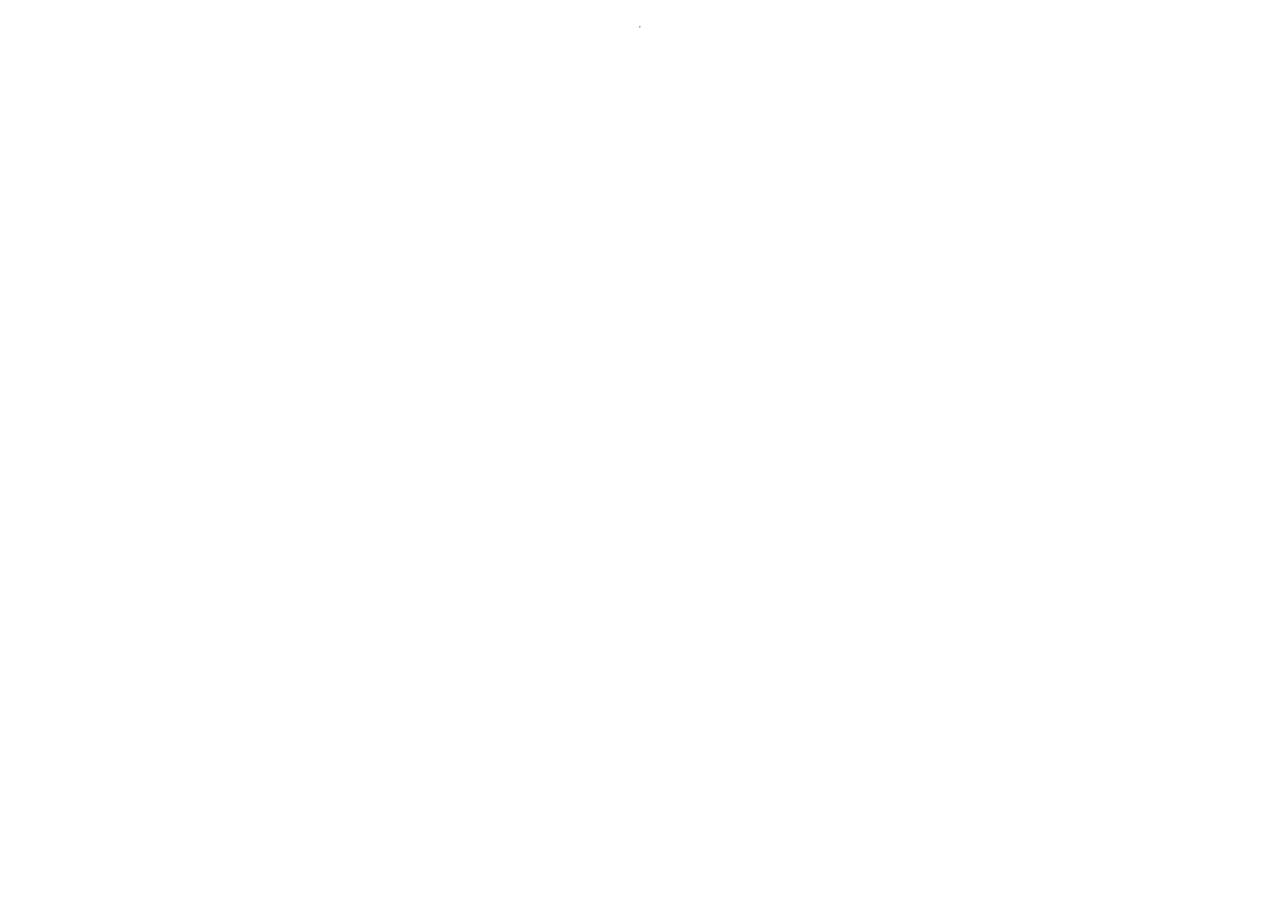
==== src/main/resources/templates/diseas.html @ 79a927b5 "Lab 2 Creating controller, model and view" ====
<!DOCTYPE html>
<html lang="en">
<head>
    <meta charset="UTF-8">
    <title>Diseas</title>
    <link rel="stylesheet" href="../static/css/style.css">
</head>
<body>
<div th:each="diseas : ${diseases}" class="centralize">
    <h3 th:text="${diseas.name}"></h3>
    <p th:text="${diseas.description}"></p>
    <hr><br>
</div>
</body>
</html>
---- src/main/resources/static/css/style.css ----
/*
  Цвет неактивной кнопки в навигационной панели в header-е
  color: #FFFFFF3F;
  color: rgba(255,255,255,.25)
*/

a {
  text-decoration: none;
}

.masthead-nav > .active > a,
.masthead-nav > .active > a:hover,
.masthead-nav > .active > a:focus {
  color: white;
  border-bottom-color: white;
}

.masthead-nav > li > a:hover,
.masthead-nav > li > a:focus {
  background-color: transparent;
  border-bottom-color: #FFFFFF3F;
}

.masthead-nav > li > a {
  color: #a7a5a5;
  border-bottom: 2px solid transparent;
}

.centralize{
  display: flex;
  justify-content: center;
  align-items: center;
}

/*Modal window*/
.overlay, .modal{
  top: 0; left: 0;
  width: 100%; height: 100%
}
.modal{
  position: fixed;
  display: flex;
  justify-content: center;
  align-items: center;
}
.overlay{
  position: absolute;
  background-color: black;
  opacity: 0.5;
  z-index: 0;
}
.m-window{
  position: relative;
  z-index: 1;
  border-radius: 15px;
  box-shadow: 0 10px 15px rgba(0,0,0,.4);
  background-color: #fff;
  padding: 30px;
  min-width: 400px;
  max-width: 800px;
}
.m-close-btn{
  position: absolute;
  right: 15px;
  top: 15px;
  border: none;
  background: none;
  opacity: 0.5;
}
.m-close-btn:hover{opacity: 1}
/*Modal window*/

.main-color{
  background-color: rgb(255, 202, 44);
}
/*forms*/
.example-container .mat-form-field + .mat-form-field {
  margin-left: 8px;
}

.example-right-align {
  text-align: right;
}

input.example-right-align::-webkit-outer-spin-button,
input.example-right-align::-webkit-inner-spin-button {
  display: none;
}

input.example-right-align {
  -moz-appearance: textfield;
}
/*forms*/

.card-img{
  object-fit: cover;
}
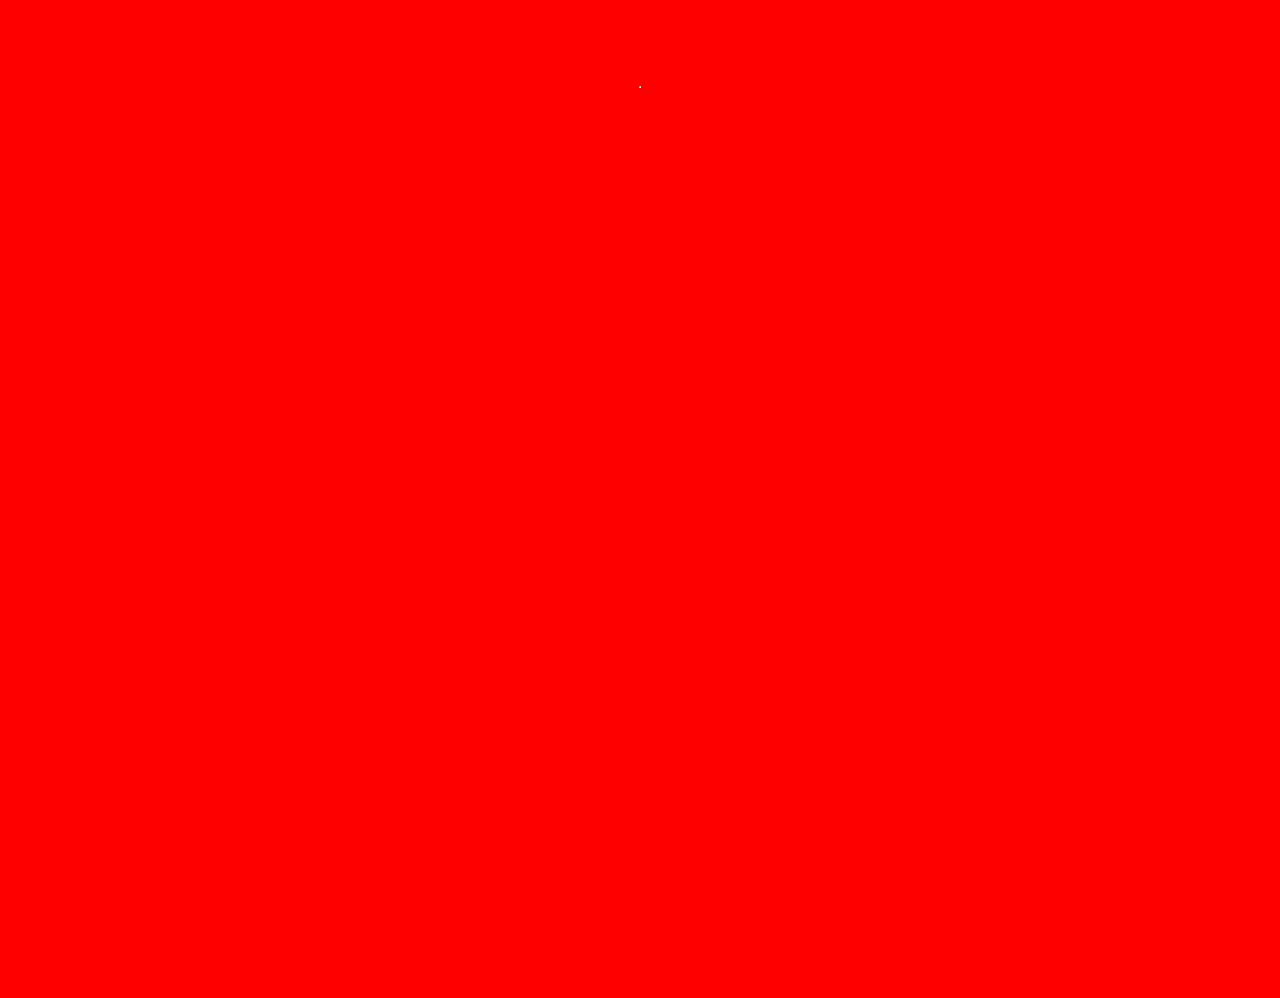
==== commit e539360b: "Auth reopsitory and rest" ====
--- a/src/main/resources/templates/diseas.html
+++ b/src/main/resources/templates/diseas.html
@@ -1,5 +1,5 @@
 <!DOCTYPE html>
-<html lang="en">
+<html lang="en" xmlns:th="http://www.thymeleaf.org">
 <head>
     <meta charset="UTF-8">
     <title>Diseas</title>
--- a/src/main/resources/static/css/style.css
+++ b/src/main/resources/static/css/style.css
@@ -1,29 +1,8 @@
-/*
-  Цвет неактивной кнопки в навигационной панели в header-е
-  color: #FFFFFF3F;
-  color: rgba(255,255,255,.25)
-*/
-
-a {
-  text-decoration: none;
-}
-
-.masthead-nav > .active > a,
-.masthead-nav > .active > a:hover,
-.masthead-nav > .active > a:focus {
-  color: white;
-  border-bottom-color: white;
-}
-
-.masthead-nav > li > a:hover,
-.masthead-nav > li > a:focus {
-  background-color: transparent;
-  border-bottom-color: #FFFFFF3F;
-}
-
-.masthead-nav > li > a {
-  color: #a7a5a5;
-  border-bottom: 2px solid transparent;
+html, body{
+  padding: 30px;
+  height: 100%;
+  min-height: 100vh;
+  background-color: red;
 }
 
 .centralize{
@@ -33,21 +12,17 @@
 }
 
 /*Modal window*/
-.overlay, .modal{
+.modal{
   top: 0; left: 0;
-  width: 100%; height: 100%
+  width: 100%; height: 100%;
 }
 .modal{
+  background-color: red;
   position: fixed;
+  min-height: 100vh;
   display: flex;
   justify-content: center;
   align-items: center;
-}
-.overlay{
-  position: absolute;
-  background-color: black;
-  opacity: 0.5;
-  z-index: 0;
 }
 .m-window{
   position: relative;
@@ -94,4 +69,24 @@
 
 .card-img{
   object-fit: cover;
-}+}
+
+
+/*
+.masthead-nav > .active > a,
+.masthead-nav > .active > a:hover,
+.masthead-nav > .active > a:focus {
+  color: white;
+  border-bottom-color: white;
+}
+
+.masthead-nav > li > a:hover,
+.masthead-nav > li > a:focus {
+  background-color: transparent;
+  border-bottom-color: #FFFFFF3F;
+}
+
+.masthead-nav > li > a {
+  color: #a7a5a5;
+  border-bottom: 2px solid transparent;
+} */
